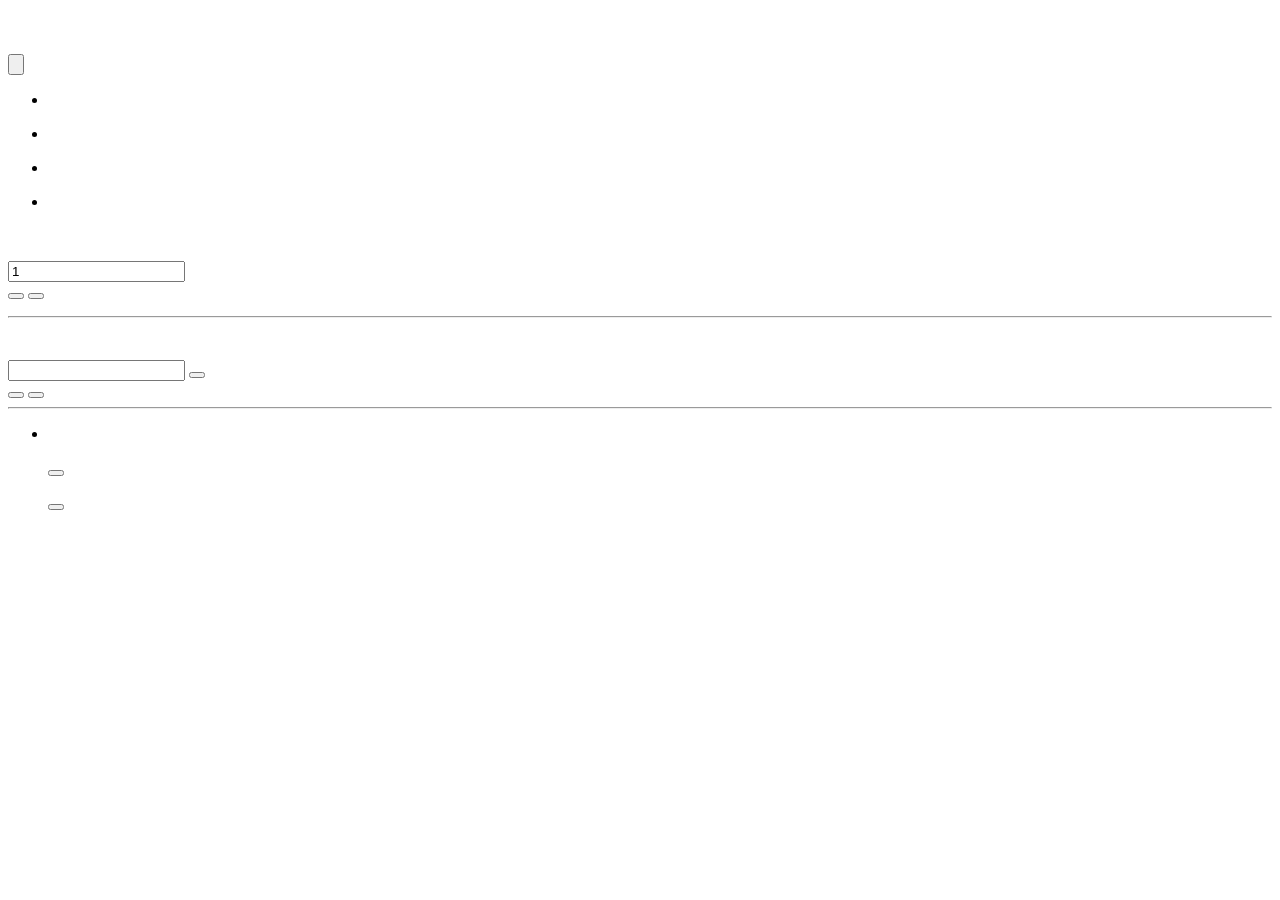
==== src/main/resources/templates/book/detail.html @ 01203d64 "feat:20240502,장바구니 기능 구현 완료" ====
<!DOCTYPE html>
<html xmlns="http://www.w3.org/1999/xhtml"
      xmlns:th="http://www.thymeleaf.org"
      xmlns:layout="http://www.ultraq.net.nz/thymeleaf/layout"
      layout:decorate="~{layout/layout}">

<th:block layout:fragment="head">
    <title>책 상세 정보</title>
    <link th:href="@{/css/book/detail.css}" href="../../static/css/book/detail.css" rel="stylesheet"/>
</th:block>
<div th:replace="~{fragments/header.html}"></div>
<main th:fragment="content">
    <div class="detail-wrap">
        <section class="book-detail">
            <div class="book-detail-header">
                <h1 th:text="${bookDetailDto.bookDetail.title}"></h1>
                <div class="book-info">
                    <p th:text="${bookDetailDto.bookDetail.author}"></p>
                    <p th:text="${bookDetailDto.bookDetail.publisher}"></p>
                    <p th:text="${#temporals.format(bookDetailDto.bookDetail.publishDate, 'yyyy-MM-dd')}"></p>
                </div>
            </div>
            <div class="book-detail-body">
                <img class="book-img" th:src="${bookDetailDto.bookDetail.imagePath}">
                <div class="book-detail-body-right">
                    <div class="price-info">
                        <p class="price-label" th:text="'판매가'"></p>
                        <div>
                            <p class="price"
                               th:text="${#numbers.formatInteger(bookDetailDto.bookDetail.price, 3, 'COMMA') + '원'}"></p>
                            <button class="favorite-book-button" onclick="clickFavorite(this)">
                                <img th:class="${bookDetailDto.bookDetail.favorite} ? 'favorite' : 'not-favor-img'"
                                     th:src="@{'/images/dislike.png'}">
                            </button>
                        </div>
                    </div>
                    <div class="mileage-info">
                        <p class="mileage-label" th:text="'마일리지'"></p>
                        <ul>
                            <li>
                                <p class="grade" th:text="'BRONZE'"></p>
                                <p class="discount" th:text="'(3%)'"></p>
                                <p class="mileage"
                                   th:text="${#numbers.formatInteger(bookDetailDto.bookDetail.bronzeMileage, 3, 'COMMA') + 'M'}"></p>
                            </li>
                            <li>
                                <p class="grade" th:text="'SILVER'"></p>
                                <p class="discount" th:text="'(5%)'"></p>
                                <p class="mileage"
                                   th:text="${#numbers.formatInteger(bookDetailDto.bookDetail.silverMileage, 3, 'COMMA') + 'M'}"></p>
                            </li>
                            <li>
                                <p class="grade" th:text="'GOLD'"></p>
                                <p class="discount" th:text="'(7%)'"></p>
                                <p class="mileage"
                                   th:text="${#numbers.formatInteger(bookDetailDto.bookDetail.goldMileage, 3, 'COMMA') + 'M'}"></p>
                            </li>
                            <li>
                                <p class="grade" th:text="'DIAMOND'"></p>
                                <p class="discount" th:text="'(10%)'"></p>
                                <p class="mileage"
                                   th:text="${#numbers.formatInteger(bookDetailDto.bookDetail.diamondMileage, 3, 'COMMA') + 'M'}"></p>
                            </li>
                        </ul>
                    </div>
                    <div class="delivery-info">
                        <p class="delivery-label" th:text="'배송료'"></p>
                        <div>
                            <p class="delivery-charge" th:text="'3000원'"></p>
                            <p class="delivery-etc" th:text="'(20,000원 이상 주문시 무료 배송)'"></p>
                        </div>
                    </div>
                    <div class="score-info">
                        <p class="score-label" th:text="'평점'"></p>
                        <img class="star" th:src="@{'/images/star.png'}" th:each="num : ${#numbers.sequence(1,5)}">
                        <p class="score" th:text="${bookDetailDto.bookDetail.score}"></p>
                    </div>
                    <div class="count-info">
                        <p class="count-label" th:text="'수량'"></p>
                        <input class="count-input"  type="number" value="1" min="1">
                    </div>

                    <div class="button-group">
                        <button class="cart-button" th:data-id="${bookDetailDto.bookDetail.id}" onclick="addCart(this)" th:text="'장바구니'"></button>
                        <button class="purchase-button" th:text="'구매하기'"></button>
                    </div>
                </div>
            </div>
            <div class="book-description">
                <p th:text="'책 소개'"></p>
                <p class="description"
                   th:text="${bookDetailDto.bookDetail.description}"></p>
            </div>
            <article class="review-area">
                <p class="review-title" th:text="'리뷰'"></p>
                <hr>
                <form class="review-form">
                    <div class="review-score-info">
                        <img class="review-star" th:src="@{'/images/blank_star.png'}"
                             th:each="num : ${#numbers.sequence(1,5)}">
                        <p class="review-score" th:text="'0.0'"></p>
                    </div>
                    <input class="review-input" th:placeholder="'해당 도서를 다른 사람들에게 추천해주세요.'">
                    <button class="submit-button" th:text="'등록'"></button>
                </form>
                <div class="order-by">
                    <button th:text="최신순"></button>
                    <button th:text="공감순"></button>
                </div>
                <hr>
                <ul>
                    <li class="review" th:each="review : ${bookDetailDto.reviews}">
                        <div class="review-top">
                            <div class="score-div">
                                <img class="review-list-star" th:src="@{'/images/star.png'}"
                                     th:each="num : ${#numbers.sequence(1,5)}">
                            </div>
                            <p class="review-content"
                               th:text="${review.content}"></p>
                        </div>
                        <div class="review-bottom">
                            <div class="review-info">
                                <p class="reviewer" th:text="'작성자 : '+${review.nickName}"></p>
                                <p class="review-date"
                                   th:text="${#temporals.format(review.createTime, 'yyyy-MM-dd HH:mm')}"></p>
                            </div>
                            <div class="like-button-div">
                                <div class="like-div">
                                    <button class="like" th:class="${review.liked} ? 'liked'"
                                            th:onclick="clickLike(this, [[${review.id}]])" th:text="'추천'"></button>
                                    <p class="like-count" th:text="${review.likeCount}"></p>
                                </div>
                                <div class="dislike-div">
                                    <button class="dislike" th:class="${review.disliked} ? 'disliked'"
                                            th:onclick="clickDislike(this, [[${review.id}]])" th:text="'비추천'"></button>
                                    <p class="dislike-count" th:text="${review.dislikeCount}"></p>
                                </div>
                            </div>
                        </div>
                    </li>
                </ul>
            </article>
        </section>
    </div>
</main>
<div th:replace="~{fragments/footer.html}"></div>
<script src="https://ajax.googleapis.com/ajax/libs/jquery/3.5.1/jquery.min.js"></script>
<script th:src="@{/js/book/detail.js}"></script>
</html>
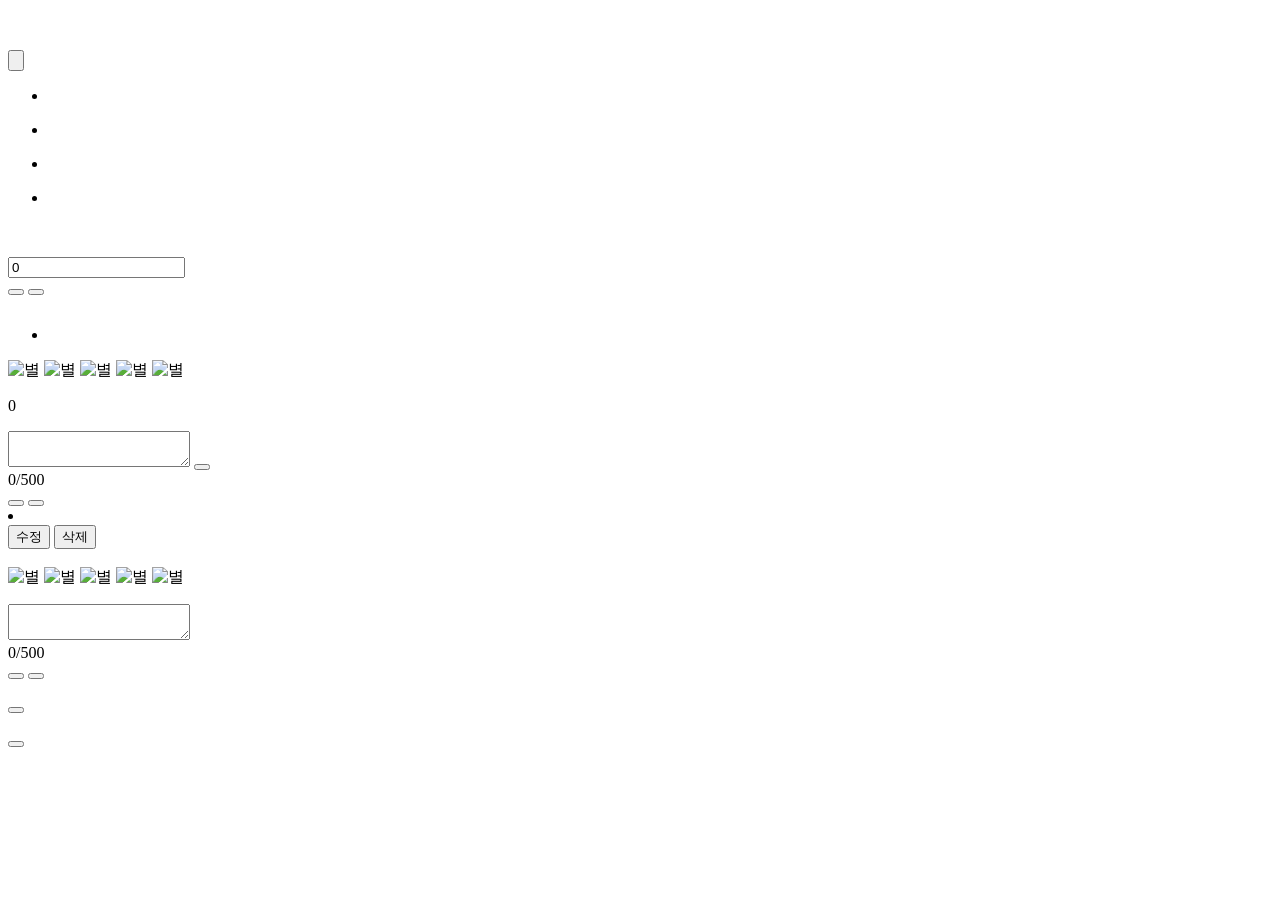
==== commit 723cd8c9: "Merge pull request #90 from fernandokkang/master feat: 2024년 05월 15일 배포" ====
--- a/src/main/resources/templates/book/detail.html
+++ b/src/main/resources/templates/book/detail.html
@@ -2,22 +2,26 @@
 <html xmlns="http://www.w3.org/1999/xhtml"
       xmlns:th="http://www.thymeleaf.org"
       xmlns:layout="http://www.ultraq.net.nz/thymeleaf/layout"
+      xmlns:sec="http://www.thymeleaf.org/extras/spring-security"
       layout:decorate="~{layout/layout}">
 
 <th:block layout:fragment="head">
     <title>책 상세 정보</title>
-    <link th:href="@{/css/book/detail.css}" href="../../static/css/book/detail.css" rel="stylesheet"/>
+    <link th:href="@{/css/book/detail.css}" rel="stylesheet"/>
 </th:block>
 <div th:replace="~{fragments/header.html}"></div>
 <main th:fragment="content">
     <div class="detail-wrap">
         <section class="book-detail">
+            <input type="hidden" id="role" th:value="${role}">
             <div class="book-detail-header">
-                <h1 th:text="${bookDetailDto.bookDetail.title}"></h1>
+                <pre class="title" th:text="${bookDetailDto.bookDetail.title}"></pre>
+                <input type="hidden" class="book-id" th:value="${bookDetailDto.bookDetail.id}">
                 <div class="book-info">
-                    <p th:text="${bookDetailDto.bookDetail.author}"></p>
-                    <p th:text="${bookDetailDto.bookDetail.publisher}"></p>
-                    <p th:text="${#temporals.format(bookDetailDto.bookDetail.publishDate, 'yyyy-MM-dd')}"></p>
+                    <pre class="author" th:text="${bookDetailDto.bookDetail.author}"></pre>
+                    <pre class="publisher" th:text="${bookDetailDto.bookDetail.publisher}"></pre>
+                    <p class="publish-date"
+                       th:text="${#temporals.format(bookDetailDto.bookDetail.publishDate, 'yyyy-MM-dd')}"></p>
                 </div>
             </div>
             <div class="book-detail-body">
@@ -66,57 +70,126 @@
                     <div class="delivery-info">
                         <p class="delivery-label" th:text="'배송료'"></p>
                         <div>
-                            <p class="delivery-charge" th:text="'3000원'"></p>
+                            <p class="delivery-charge" th:text="'3,000원'"></p>
                             <p class="delivery-etc" th:text="'(20,000원 이상 주문시 무료 배송)'"></p>
                         </div>
                     </div>
                     <div class="score-info">
                         <p class="score-label" th:text="'평점'"></p>
-                        <img class="star" th:src="@{'/images/star.png'}" th:each="num : ${#numbers.sequence(1,5)}">
-                        <p class="score" th:text="${bookDetailDto.bookDetail.score}"></p>
+                        <img th:if="${bookDetailDto.bookDetail.starScore != 0}" class="review-list-star"
+                             th:src="@{'/images/star.png'}"
+                             th:each="num : ${#numbers.sequence(0, bookDetailDto.bookDetail.starScore - 1)}">
+                        <img th:if="${bookDetailDto.bookDetail.starScore != 5}" class="review-list-star"
+                             th:src="@{'/images/blank_star.png'}"
+                             th:each="num : ${#numbers.sequence(0, 5 -bookDetailDto.bookDetail.starScore - 1)}">
+                        <p class="score" th:text="${#numbers.formatDecimal(bookDetailDto.bookDetail.score,1,2)}"></p>
                     </div>
                     <div class="count-info">
                         <p class="count-label" th:text="'수량'"></p>
-                        <input class="count-input"  type="number" value="1" min="1">
-                    </div>
-
-                    <div class="button-group">
-                        <button class="cart-button" th:data-id="${bookDetailDto.bookDetail.id}" onclick="addCart(this)" th:text="'장바구니'"></button>
-                        <button class="purchase-button" th:text="'구매하기'"></button>
+                        <input class="count-input" type="number" value="0">
+                    </div>
+                    <div class="button-group"
+                         th:unless="${bookDetailDto.bookDetail.stock == 0 or bookDetailDto.bookDetail.stock == -1}">
+                        <button class="cart-button" th:data-id="${bookDetailDto.bookDetail.id}" onclick="addCart(this)"
+                                th:text="'장바구니'"></button>
+                        <button class="purchase-button" th:text="'구매하기'" onclick="purchaseItem()"></button>
+                    </div>
+                    <div class="button-group"
+                         th:if="${bookDetailDto.bookDetail.stock == 0 or bookDetailDto.bookDetail.stock == -1}">
+                        <p th:text="${bookDetailDto.bookDetail.stock == 0} ? '일시 품절'" style="color: #D54DFE; font-size: 30px;"></p>
+                        <p th:text="${bookDetailDto.bookDetail.stock == -1} ? '입고 예정'" style="color: #D54DFE; font-size: 30px;"></p>
                     </div>
                 </div>
             </div>
             <div class="book-description">
                 <p th:text="'책 소개'"></p>
-                <p class="description"
-                   th:text="${bookDetailDto.bookDetail.description}"></p>
+                <pre class="description"
+                   th:text="${bookDetailDto.bookDetail.description}"></pre>
             </div>
+            <article class="recommend-list" th:unless="${recommendedBooks.isEmpty()}">
+                <div class="recommend-list-header">
+                    <p class="recommend-list-title"
+                       th:text="'이 책을 구매한 사람들이 많이 구매한 책'"></p>
+                </div>
+                <ul class="recommend-list-body">
+                    <li class="book-item" th:each="book : ${recommendedBooks}">
+                        <figure class="book-info">
+                            <a th:href="'/book/detail/'+${book.id}">
+                                <img th:src="${book.imagePath}" th:alt="${book.title}">
+                                <figcaption class="overlay">
+                                    <p class="book-title" th:if="${book.title.length() > 25}" th:text="${#strings.substring(book.title, 0, 25)} + '...'"></p>
+                                    <p class="book-title" th:unless="${book.title.length() > 25}" th:text="${book.title}"></p>
+                                    <p class="author" th:if="${book.author.length() > 25}" th:text="${#strings.substring(book.author, 0, 25)} + '...'"></p>
+                                    <p class="author" th:unless="${book.author.length() > 25}" th:text="${book.author}"></p>
+                                    <p class="price" th:text="${#numbers.formatInteger(book.price, 3, 'COMMA') + '원'}"></p>
+                                </figcaption>
+                            </a>
+                        </figure>
+                    </li>
+                </ul>
+            </article>
             <article class="review-area">
-                <p class="review-title" th:text="'리뷰'"></p>
-                <hr>
-                <form class="review-form">
+                <div class="review-title-div">
+                    <p class="review-title" th:text="'리뷰'"></p>
+                </div>
+                <form class="review-form" onsubmit="return false;">
                     <div class="review-score-info">
-                        <img class="review-star" th:src="@{'/images/blank_star.png'}"
-                             th:each="num : ${#numbers.sequence(1,5)}">
-                        <p class="review-score" th:text="'0.0'"></p>
-                    </div>
-                    <input class="review-input" th:placeholder="'해당 도서를 다른 사람들에게 추천해주세요.'">
-                    <button class="submit-button" th:text="'등록'"></button>
+                        <div class="score-div">
+                            <img class="review-star" src="/images/blank_star.png" alt="별" data-value="1">
+                            <img class="review-star" src="/images/blank_star.png" alt="별" data-value="2">
+                            <img class="review-star" src="/images/blank_star.png" alt="별" data-value="3">
+                            <img class="review-star" src="/images/blank_star.png" alt="별" data-value="4">
+                            <img class="review-star" src="/images/blank_star.png" alt="별" data-value="5">
+                        </div>
+                        <p class="review-score">0</p>
+                    </div>
+                    <div class="text-area-div">
+                        <textarea class="review-input"
+                                  onchange="reviewWordCount(this)" oninput="reviewWordCount(this)"
+                                  th:placeholder="'해당 도서를 다른 사람들에게 추천해주세요.'"></textarea>
+                        <button class="submit-button" onclick="clickAddReview(this)" th:text="'등록'"></button>
+                    </div>
+                    <div class="comment-text-count">0/500</div>
                 </form>
                 <div class="order-by">
-                    <button th:text="최신순"></button>
-                    <button th:text="공감순"></button>
-                </div>
-                <hr>
-                <ul>
+                    <button th:text="최신순" onclick="reviewOrderBy('latest')"></button>
+                    <button th:text="공감순" onclick="reviewOrderBy('popular')"></button>
+                </div>
+                <div class="review-div">
                     <li class="review" th:each="review : ${bookDetailDto.reviews}">
+                        <div class="edit-button-div" th:if="${review.userId == userId}">
+                            <button onclick="editReview(this)">수정</button>
+                            <button onclick="deleteReview(this)">삭제</button>
+                        </div>
                         <div class="review-top">
-                            <div class="score-div">
-                                <img class="review-list-star" th:src="@{'/images/star.png'}"
-                                     th:each="num : ${#numbers.sequence(1,5)}">
-                            </div>
-                            <p class="review-content"
-                               th:text="${review.content}"></p>
+                            <input type="hidden" class="review-id" th:value="${review.id}">
+                            <div class="review-score-div">
+                                <img th:if="${review.score != 0}" class="review-list-star"
+                                     th:src="@{'/images/star.png'}"
+                                     th:each="num : ${#numbers.sequence(0, review.score - 1)}">
+                                <img th:if="${review.score != 5}" class="review-list-star"
+                                     th:src="@{'/images/blank_star.png'}"
+                                     th:each="num : ${#numbers.sequence(0, 5 - review.score - 1)}">
+                            </div>
+                            <div class="edit-score-div">
+                                <img class="edit-review-star" src="/images/blank_star.png" alt="별" data-value="1">
+                                <img class="edit-review-star" src="/images/blank_star.png" alt="별" data-value="2">
+                                <img class="edit-review-star" src="/images/blank_star.png" alt="별" data-value="3">
+                                <img class="edit-review-star" src="/images/blank_star.png" alt="별" data-value="4">
+                                <img class="edit-review-star" src="/images/blank_star.png" alt="별" data-value="5">
+                            </div>
+                            <p class="edit-review-score" th:text="${review.score}"></p>
+                            <pre class="content" th:text="${review.content}"></pre>
+                            <div class="edit-text-area-div">
+                                <div>
+                                    <textarea class="edit-review-input"
+                                              onchange="editReviewWordCount(this)"
+                                              oninput="editReviewWordCount(this)"></textarea>
+                                    <div class="comment-text-count">0/500</div>
+                                </div>
+                                <button class="edit-button" onclick="updateReview(this)" th:text="'수정'"></button>
+                                <button class="cancel-button" onclick="editReviewCancel(this)" th:text="'취소'"></button>
+                            </div>
                         </div>
                         <div class="review-bottom">
                             <div class="review-info">
@@ -138,12 +211,15 @@
                             </div>
                         </div>
                     </li>
-                </ul>
+                </div>
             </article>
         </section>
     </div>
 </main>
 <div th:replace="~{fragments/footer.html}"></div>
 <script src="https://ajax.googleapis.com/ajax/libs/jquery/3.5.1/jquery.min.js"></script>
+<script th:src="@{/js/book/payment.js}"></script>
 <script th:src="@{/js/book/detail.js}"></script>
+<script th:src="@{/js/wordCount.js}"></script>
+<script th:src="@{/js/review/review.js}"></script>
 </html>
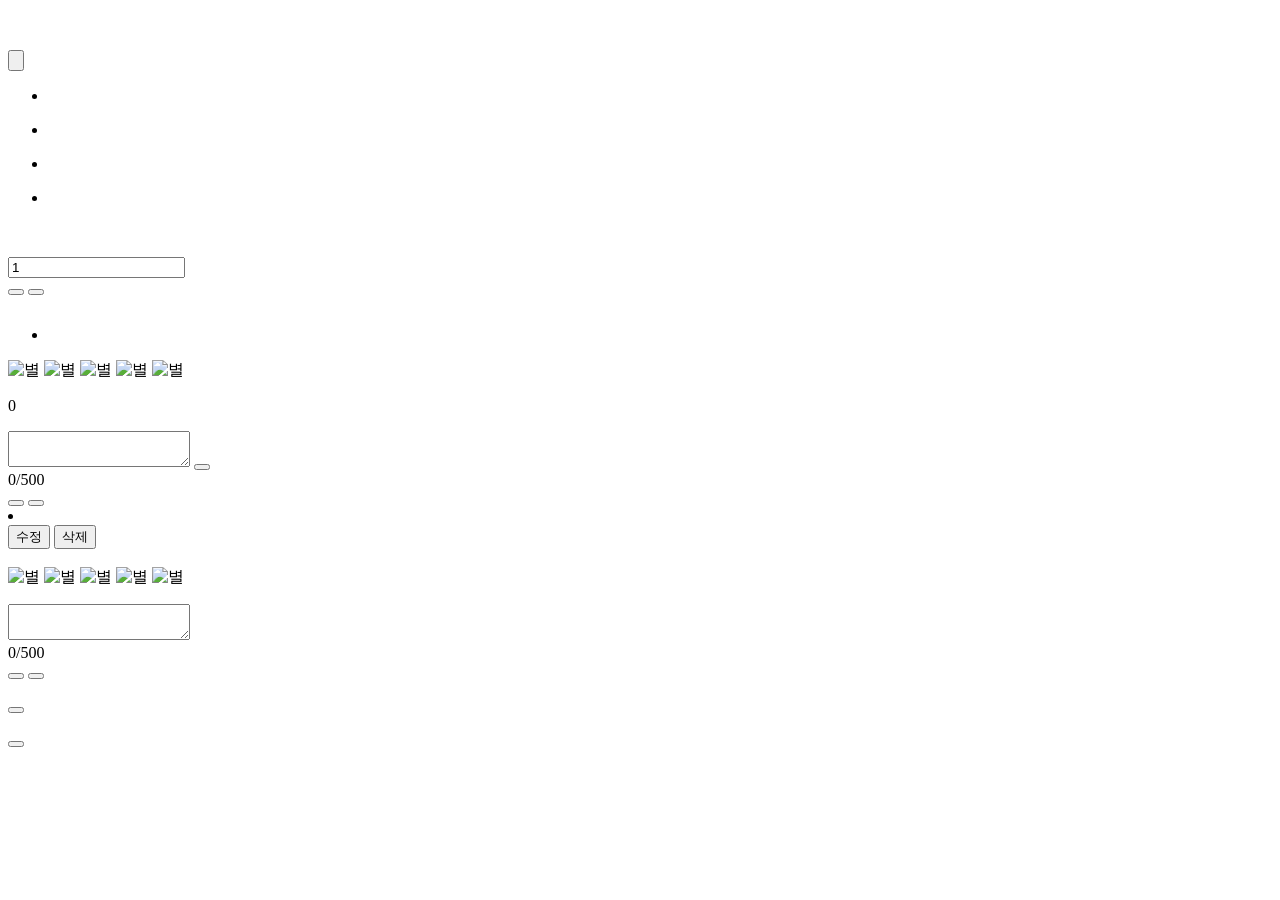
==== commit dfd2ac48: "Merge branch 'master' of https://github.com/fernandokkang/todaysbook into release # Conflicts: #	REA" ====
--- a/src/main/resources/templates/book/detail.html
+++ b/src/main/resources/templates/book/detail.html
@@ -86,7 +86,7 @@
                     </div>
                     <div class="count-info">
                         <p class="count-label" th:text="'수량'"></p>
-                        <input class="count-input" type="number" value="0">
+                        <input class="count-input" type="number" value="1">
                     </div>
                     <div class="button-group"
                          th:unless="${bookDetailDto.bookDetail.stock == 0 or bookDetailDto.bookDetail.stock == -1}">
